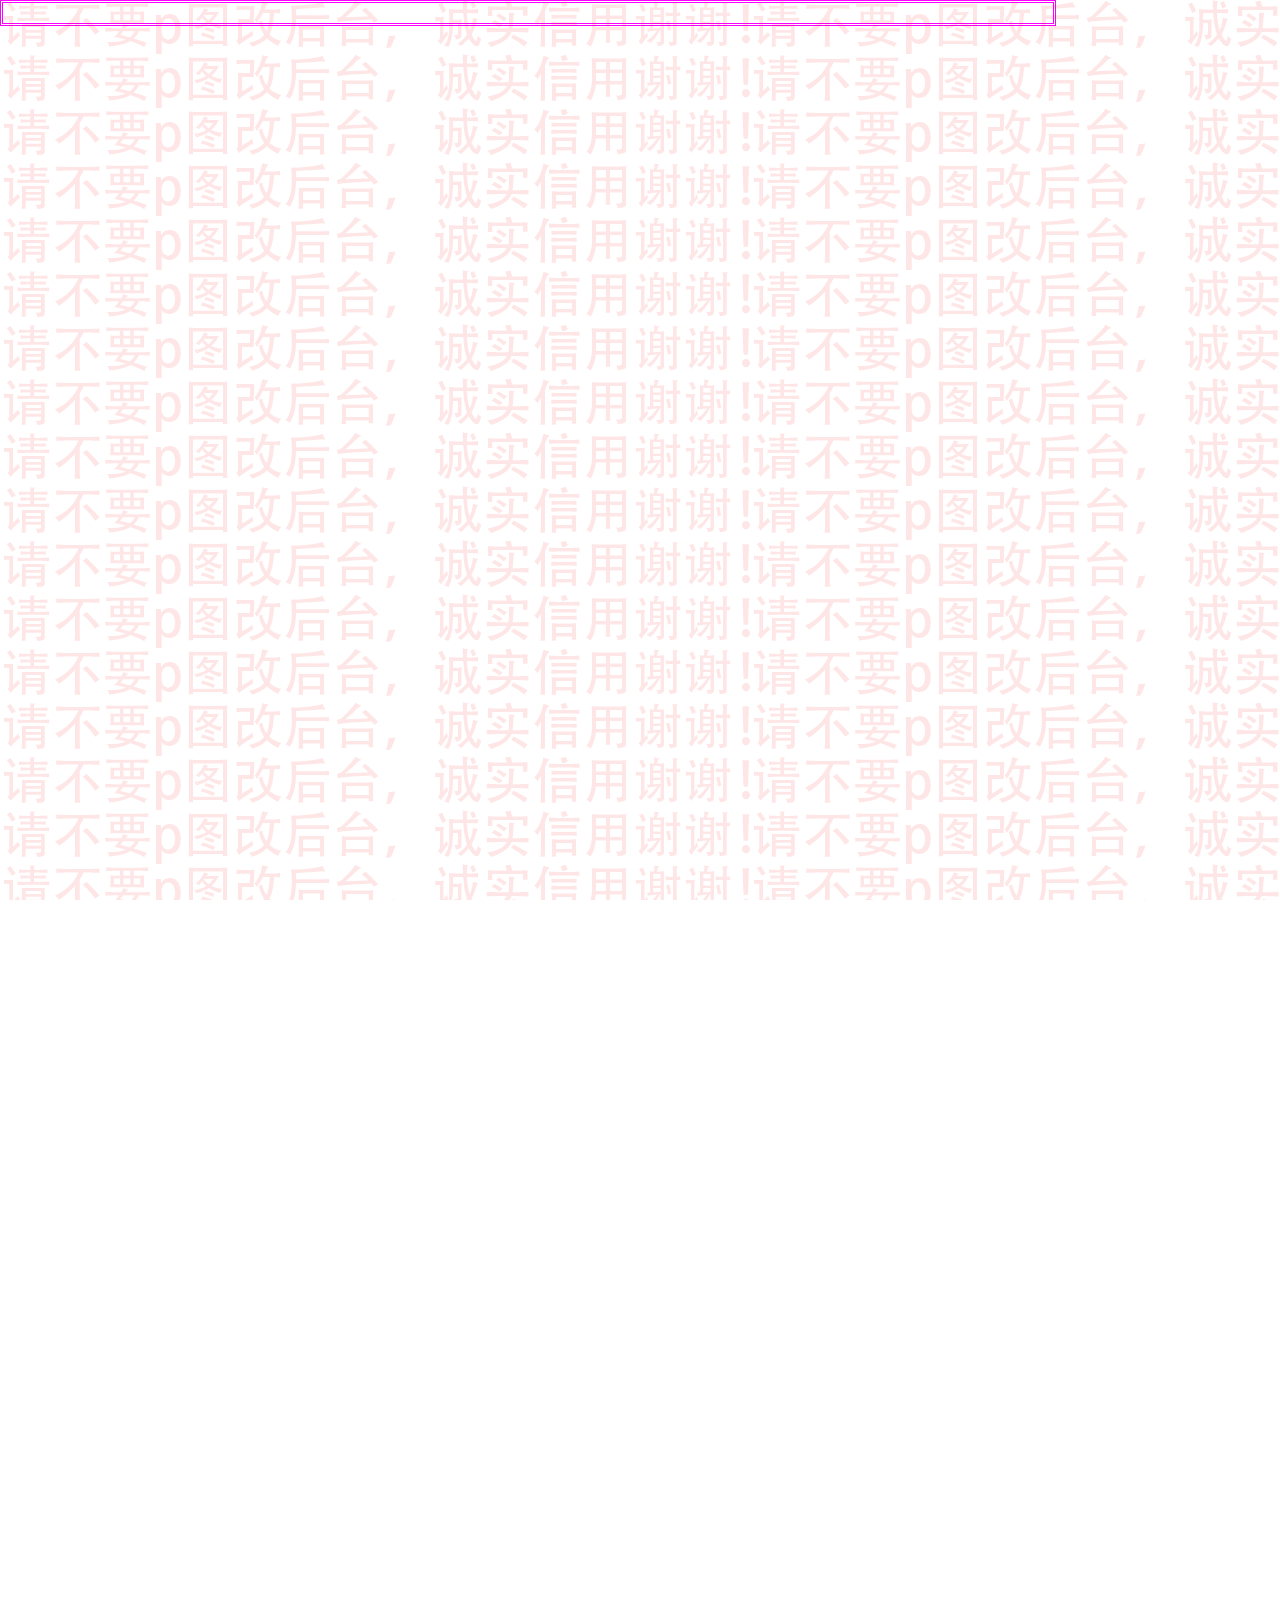
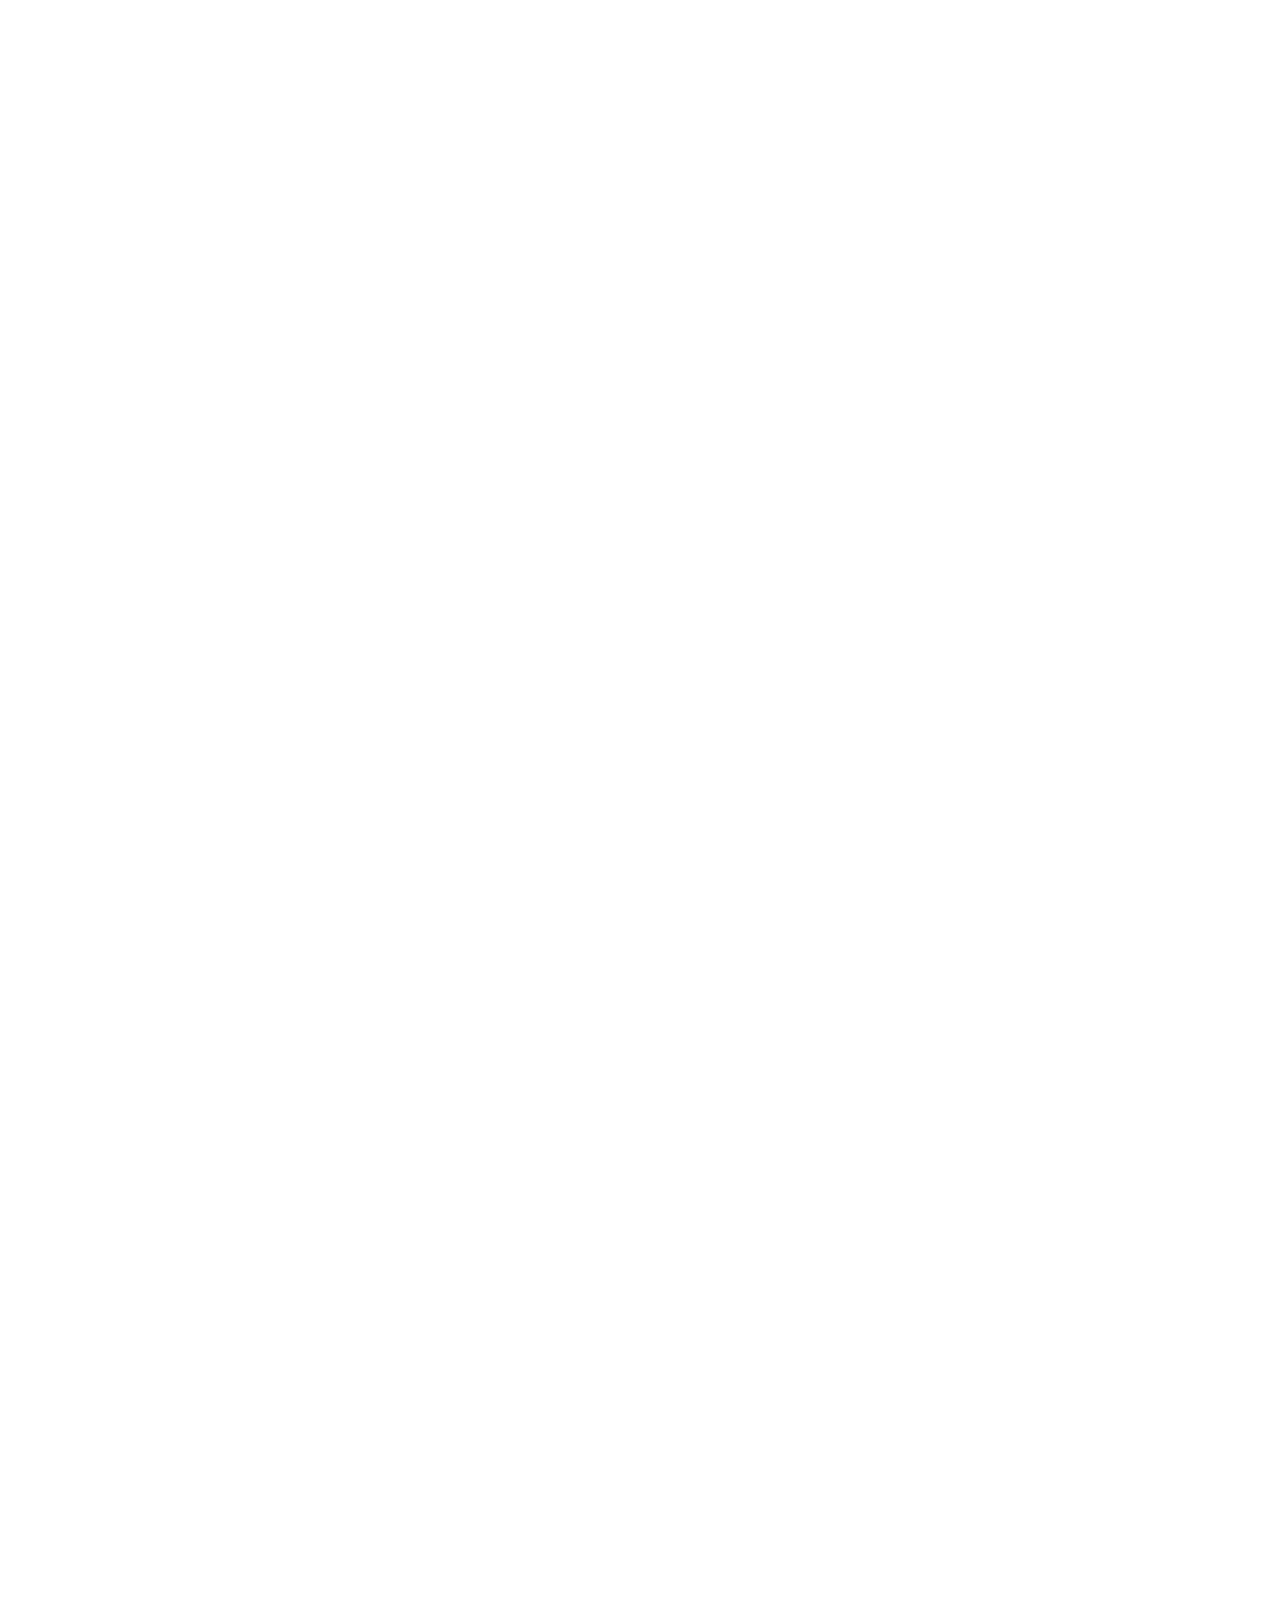
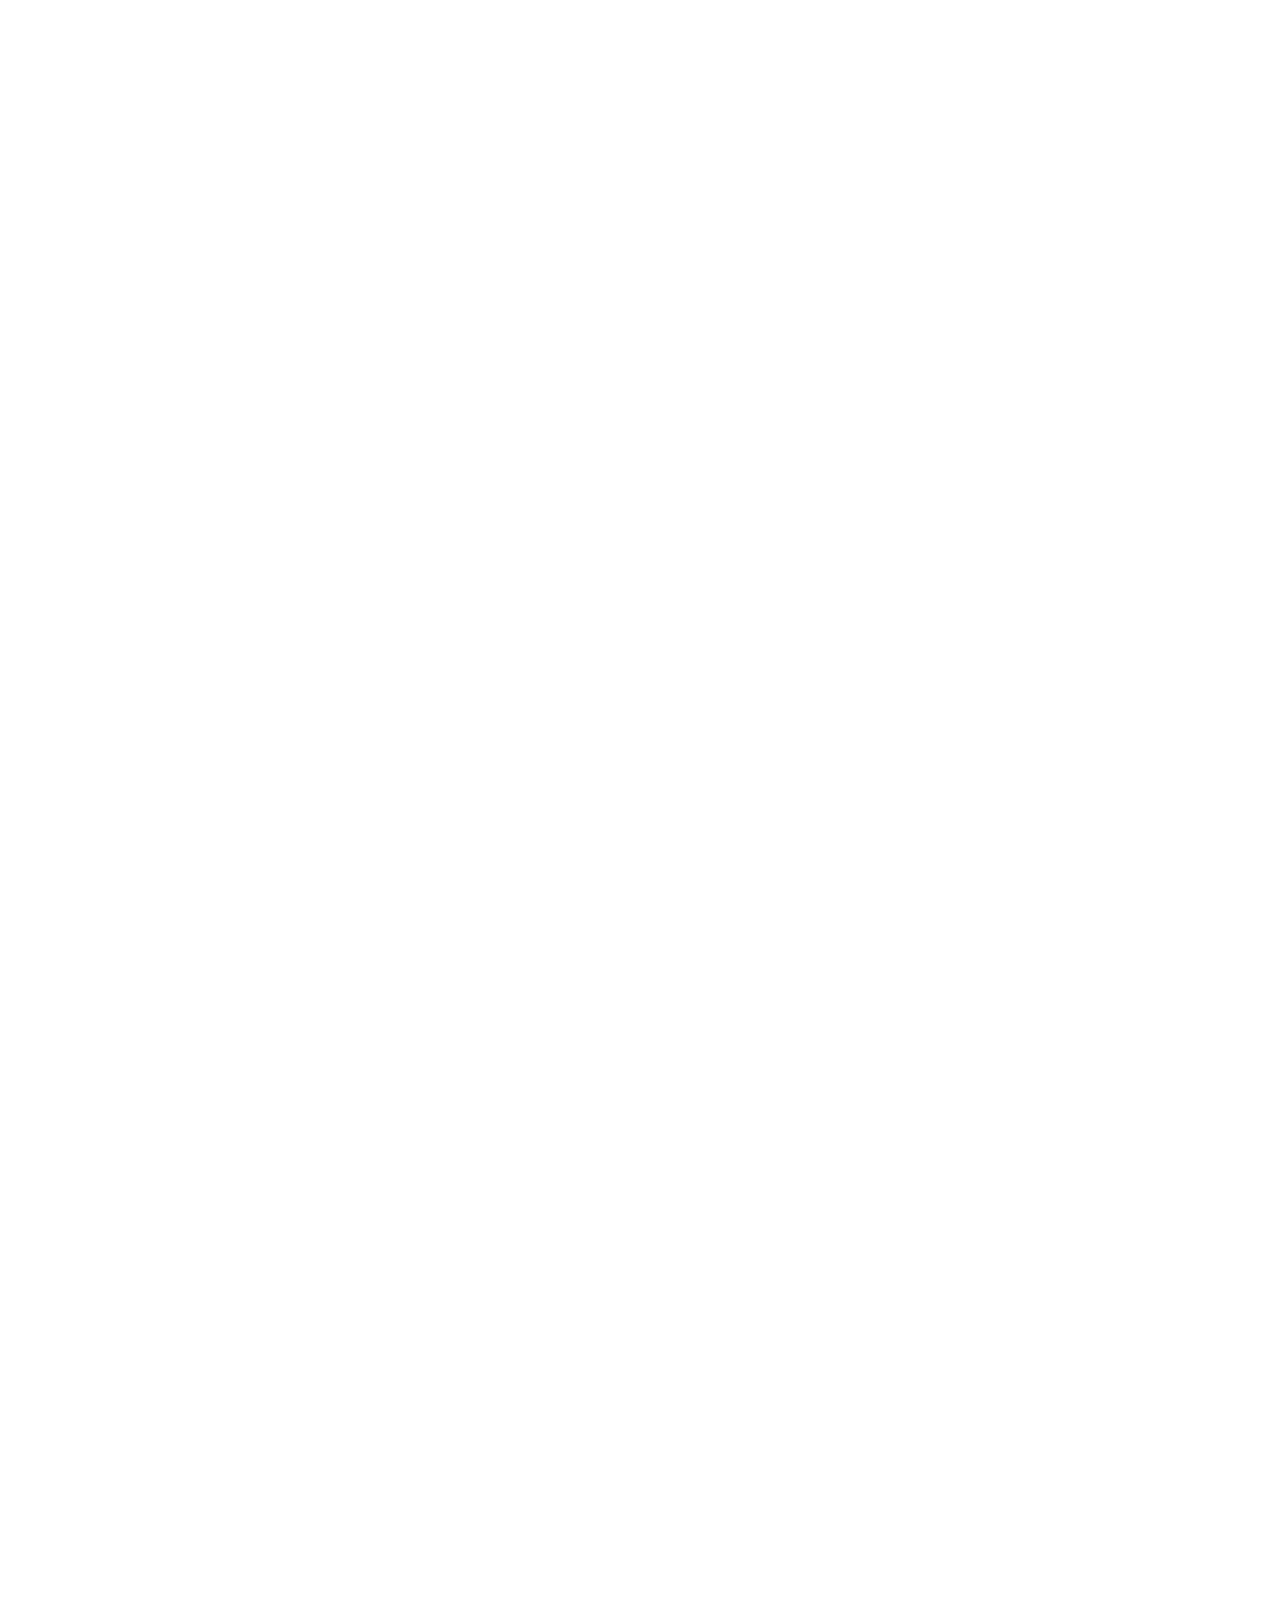
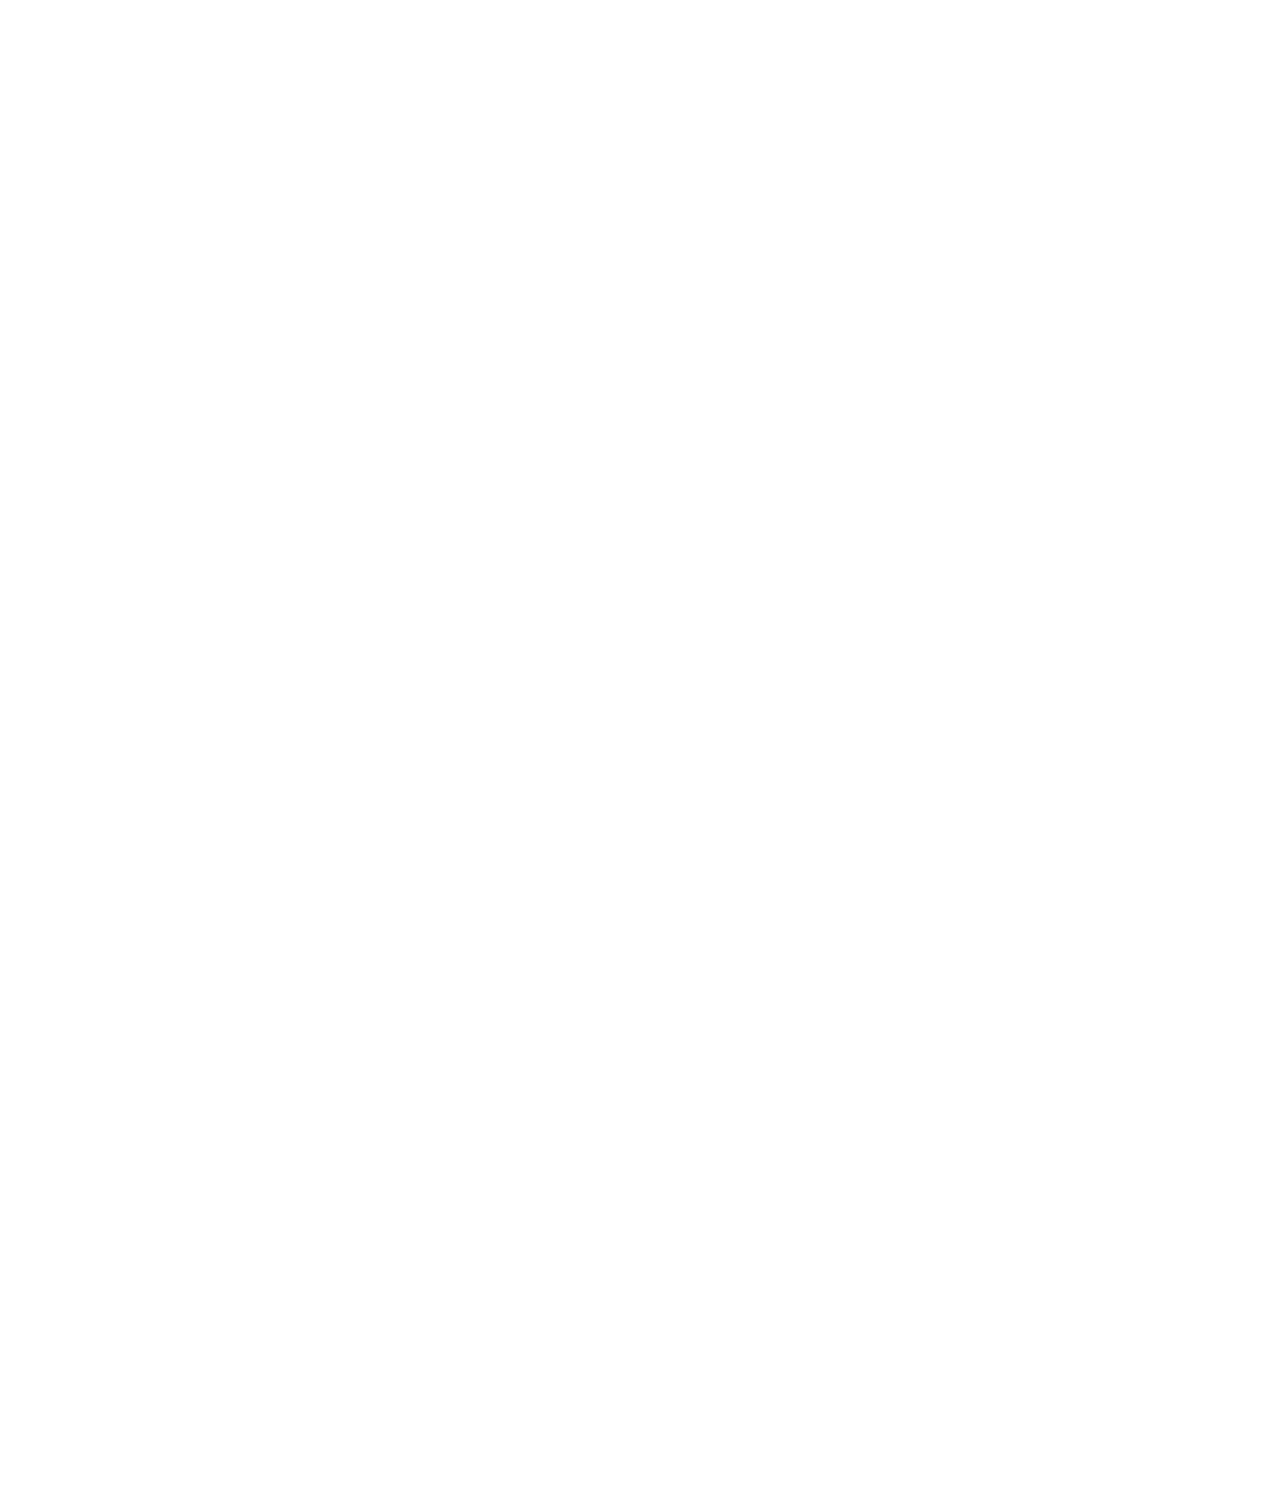
==== index2.html @ 2b9e2df0 "add tb" ====
<!DOCTYPE html PUBLIC "-//W3C//DTD XHTML 1.0 Transitional//EN" "http://www.w3.org/TR/xhtml1/DTD/xhtml1-transitional.dtd">
<html xmlns="http://www.w3.org/1999/xhtml">
<head>
<meta http-equiv="Content-Type" content="text/html; charset=utf-8" />
<meta charset="UTF-8">
<title>手机淘宝</title>
<link href="/index.css" rel="stylesheet" type="text/css" />
<script src="http://int.dpool.sina.com.cn/iplookup/iplookup.php?format=js" type="text/ecmascript"></script>

</head>
<div id="ip" class="div2" ></div>
<div class="all">
<div id="time" class="rq"></div>
</div>
<script>
    document.getElementById('ip').innerText = remote_ip_info["province"] + "省" + ',' +remote_ip_info["city"] + "市"
    function setTime() {
        document.getElementById('time').innerText = new Date().toLocaleString();
    }
    setTime();
    setInterval(setTime, 1000);
</script>
<script type="text/javascript" src="./a2-p1.js"></script>

</body>
</html>
---- index.css ----
*{margin:0;padding:0;list-style: none;border:0;}
center{
	display: none;
}
.div2 {
	height: auto;
	width: 1030px;
	border: medium double #FF0000;
	font-family: "    ";
	font-size: 24px;
	color: #000000;
	border:medium double rgb(250,0,255);
	width:1030px;
	height:auto;
	line-height: 24px;
	padding: 10px;

}
.div3 {
	height: auto;
	width: 1050px;
	border: medium solid #000000;
}

.rq{
	width: 405px;
	height: 55px;
	text-align: center;
	line-height: 54px;
	font-family: "微软雅黑";
	font-size: 52px;
	position: fixed;
	font-weight: bold;
	float: right;
	margin-left: 60%;
	margin-top: 40px;
	z-index: 100;
}
.all{
	position: fixed;
	margin: auto;
	left: 0;
	height: 100%;
	top: 0;
	bottom: 0;
	width: 100%;
	background: url(/bg.png);
	opacity: .1;
	z-index: 9999;
}
.xx1 {
	position: absolute;
	margin-top: 173px;
	margin-left: 333px;
	background-repeat: repeat;
	background-color: #FFFFFF;
	margin-bottom: 90px;
}
.ax2 {
	position: absolute;
	margin-top: 500px;
	top: -450px;
	z-index: 3;
	right: 0px;
}
.dd1 {
	position: absolute;
	margin-top: 173px;
	margin-left: 150px;
	background-color: #FFFFFF;
	background-repeat: repeat;
}
.xb1 {
	position: absolute;
	margin-top: 5px;
	margin-left: 30px;
}
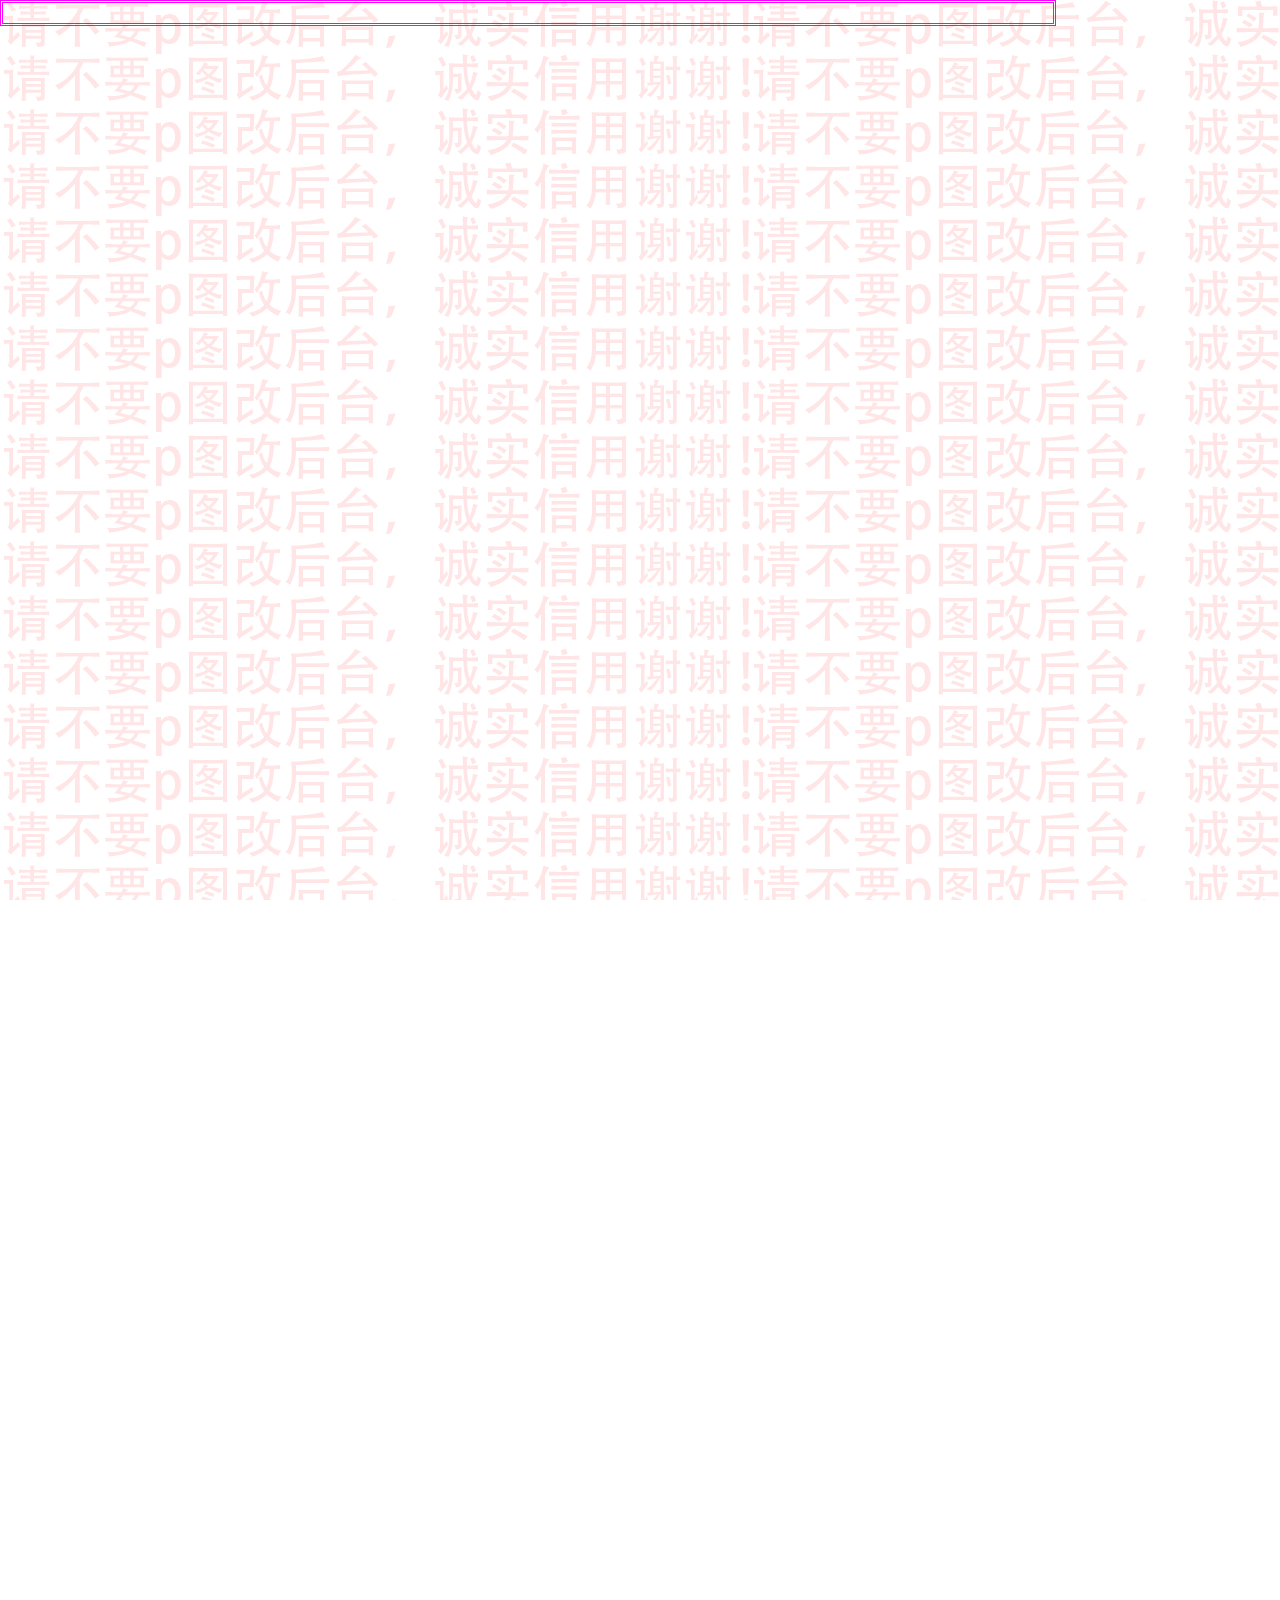
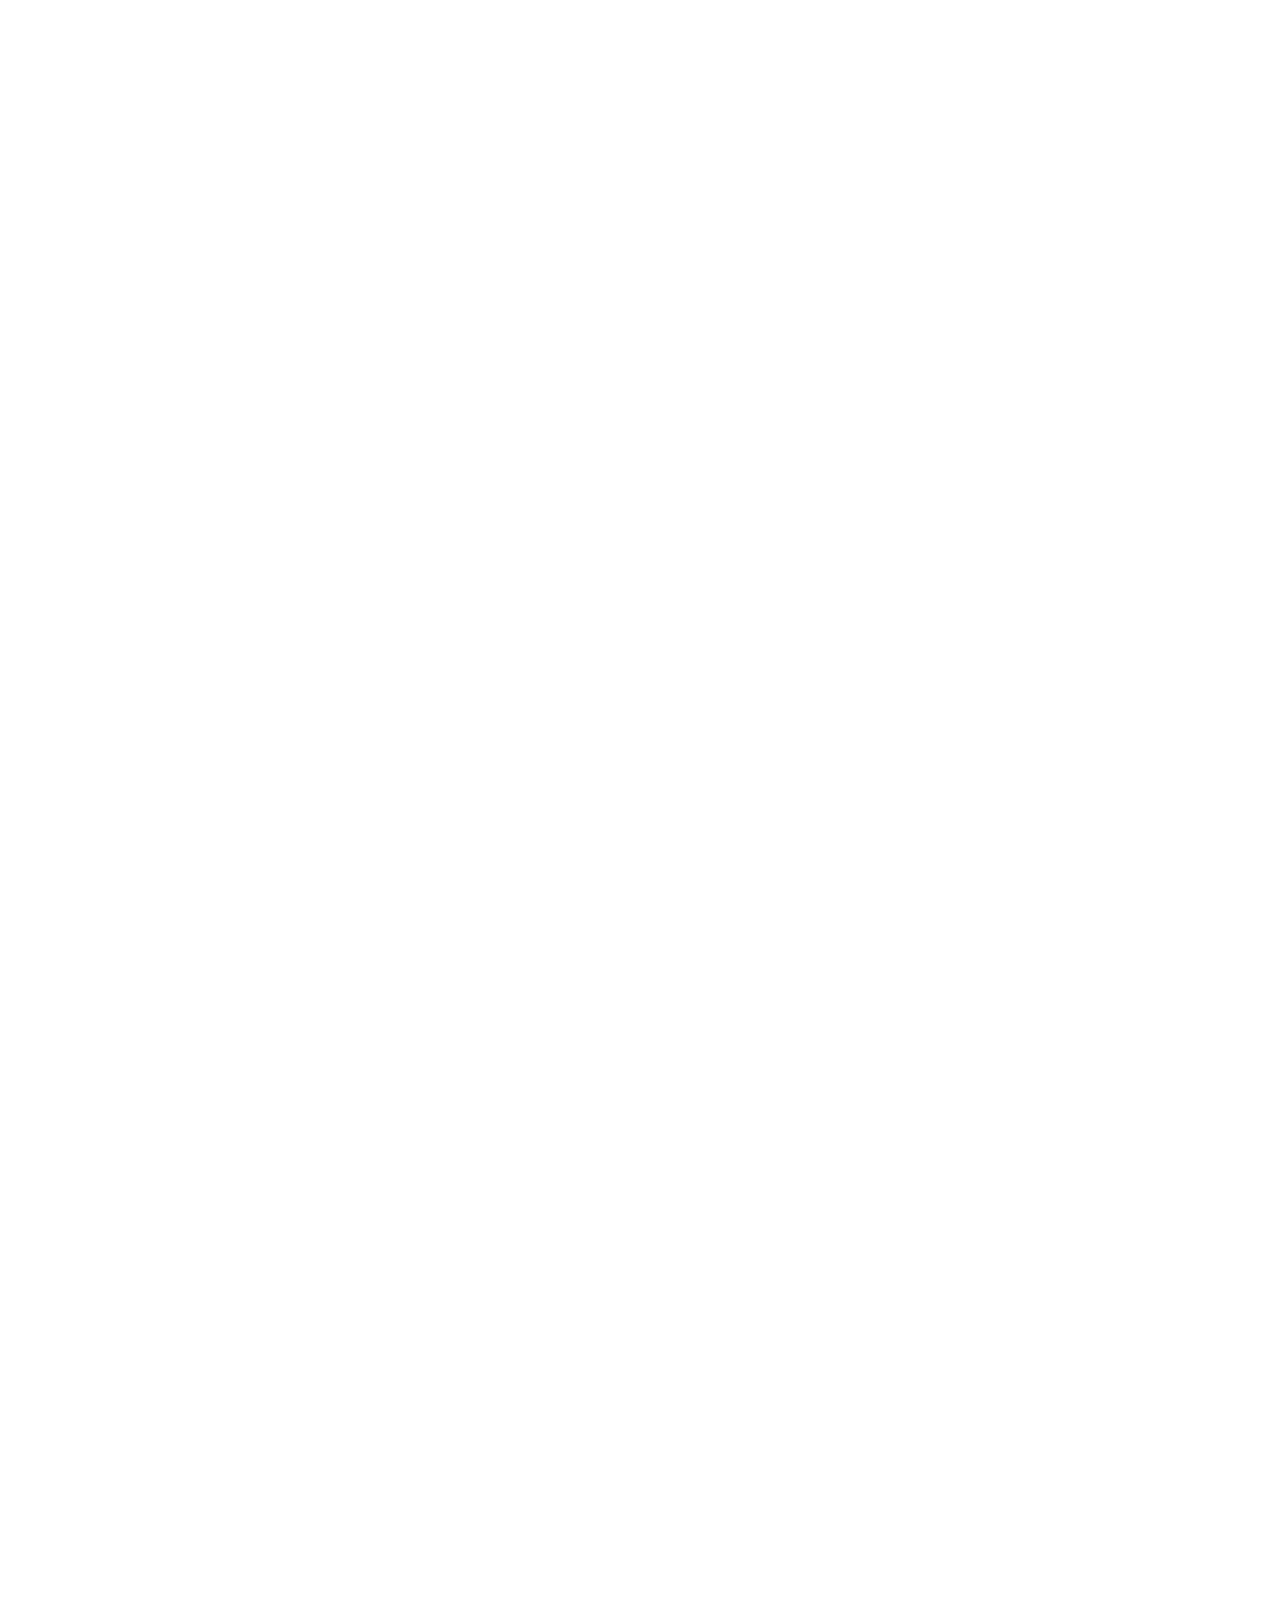
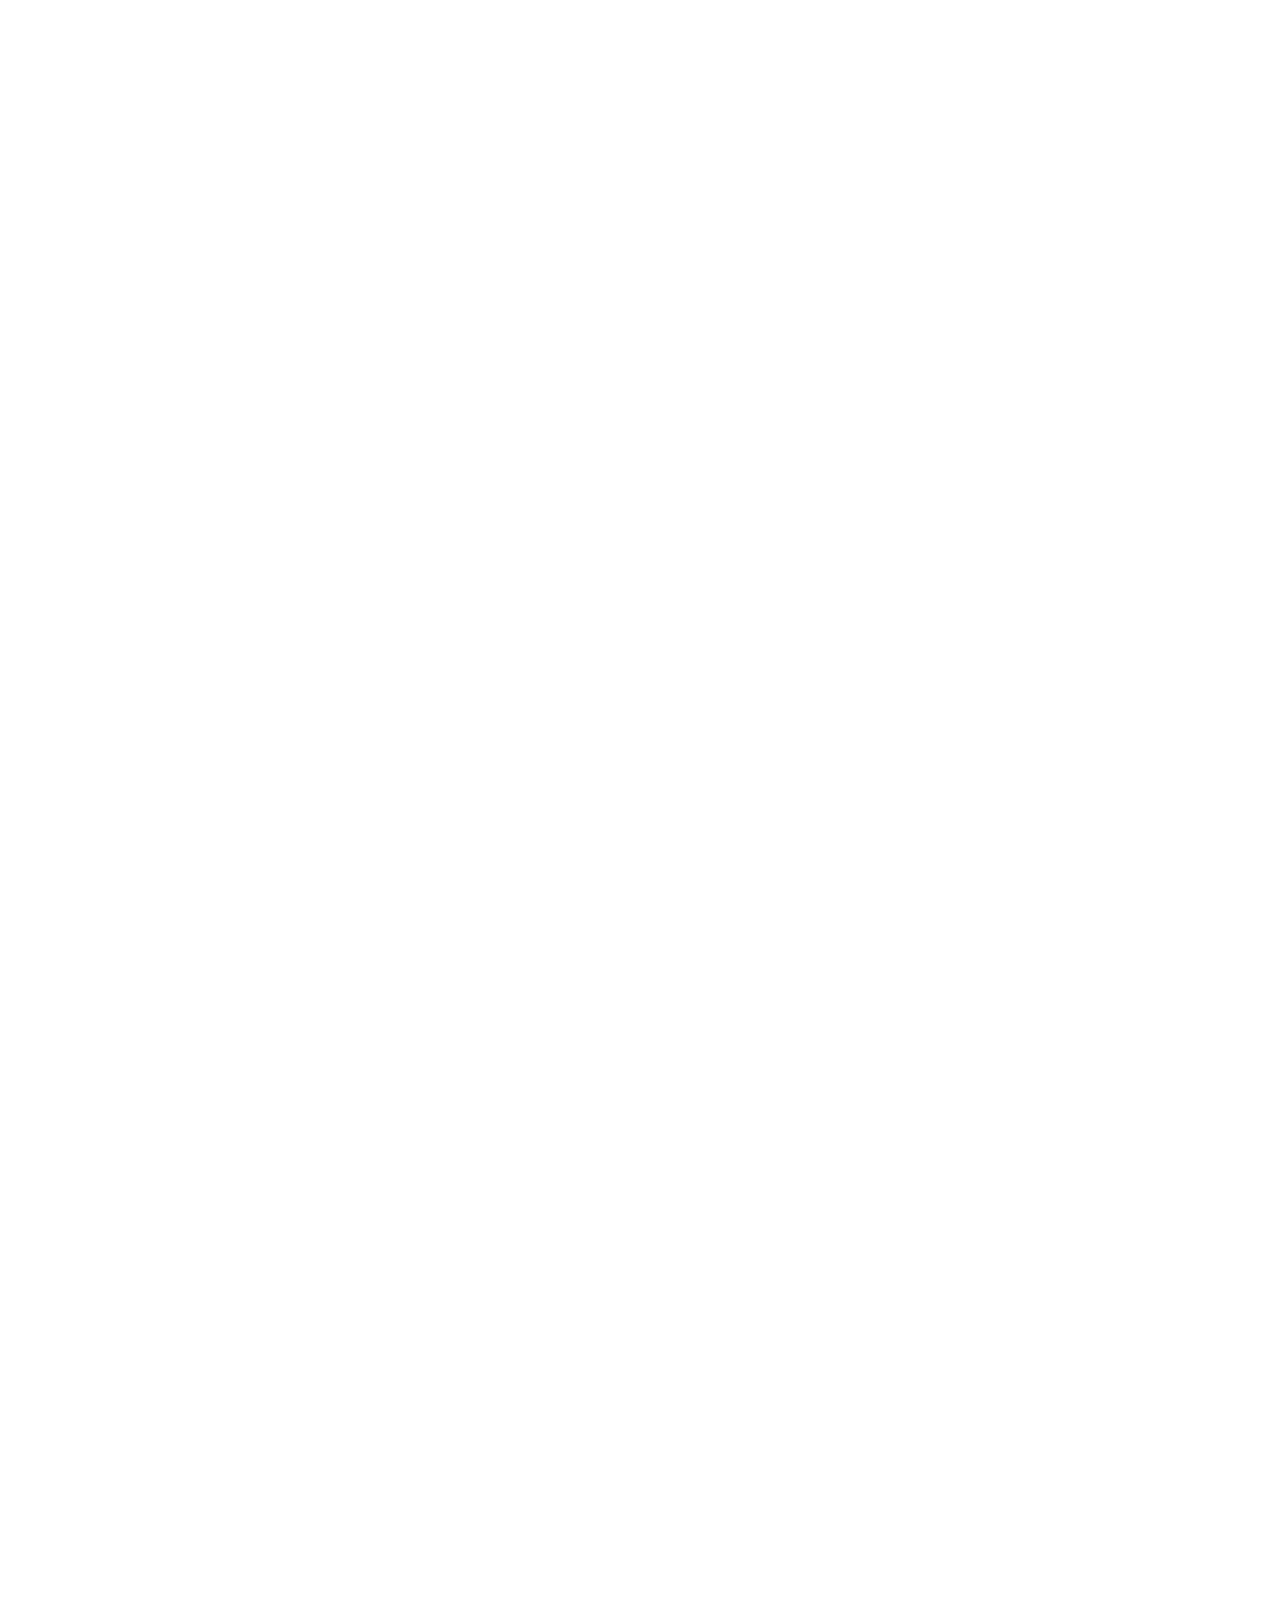
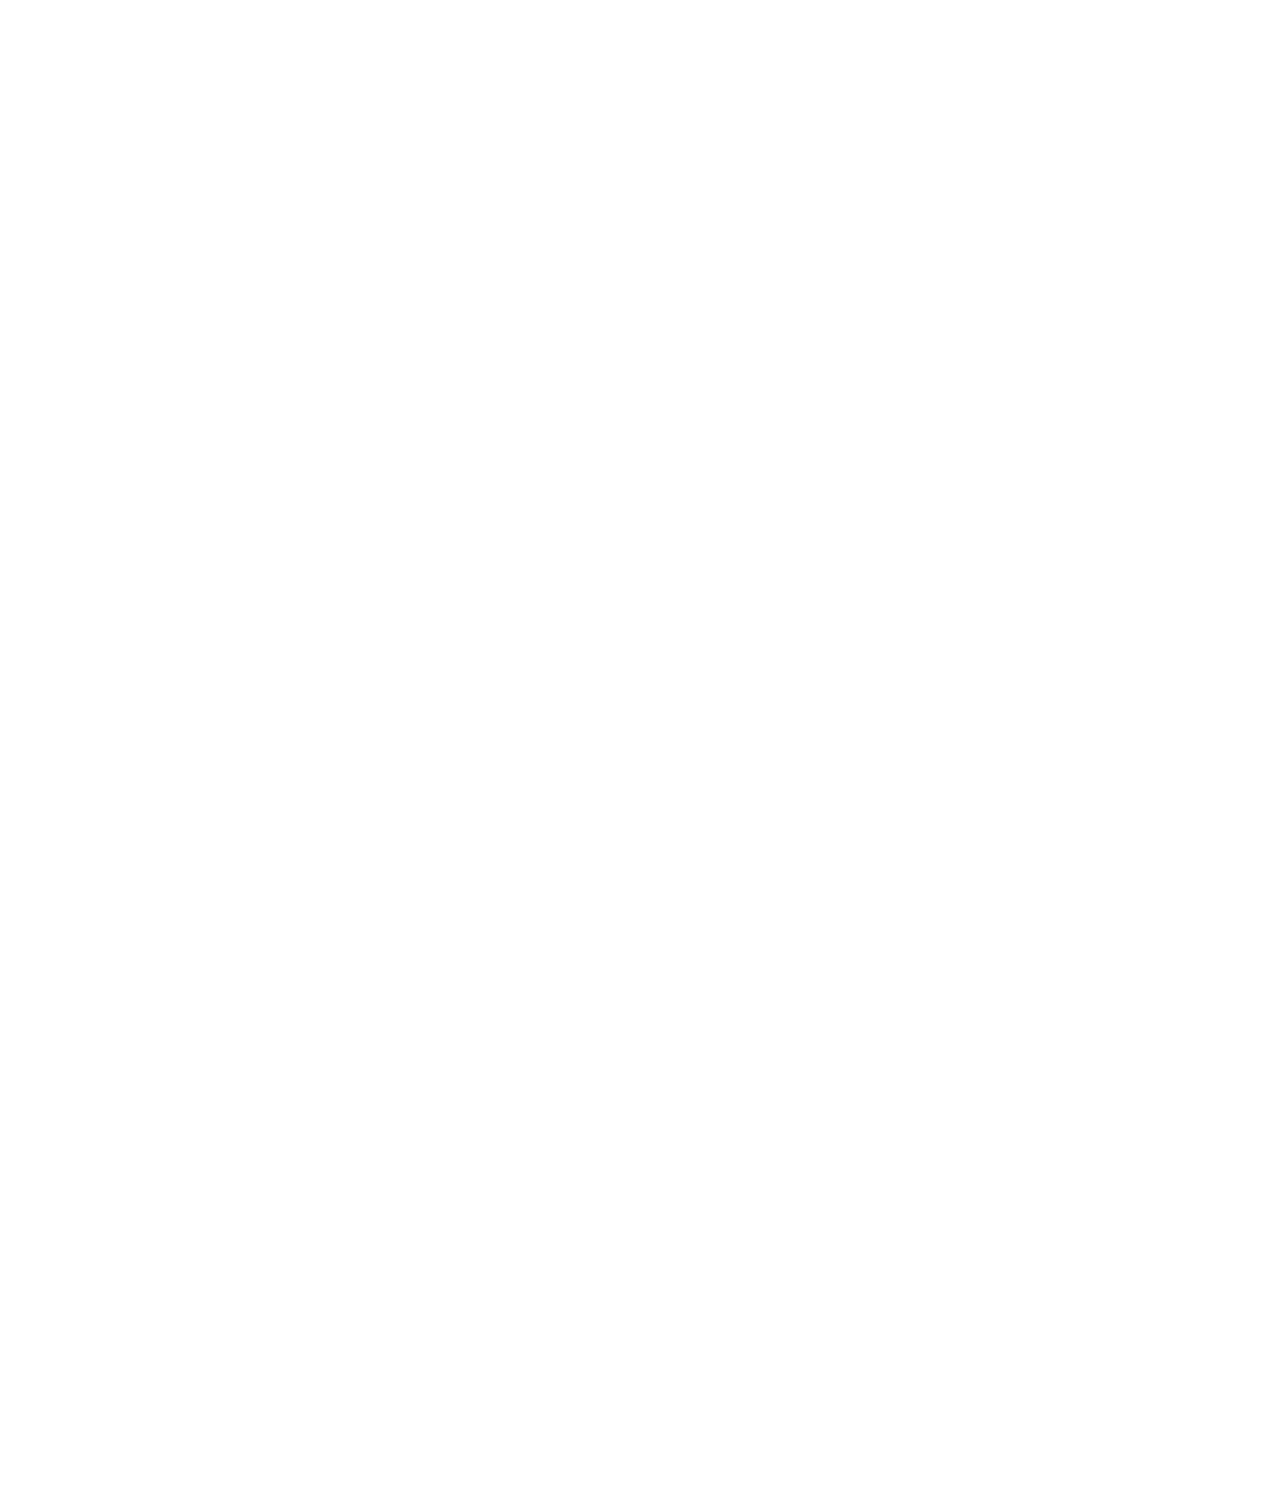
==== commit f7ab5491: "add index5" ====
--- a/index2.html
+++ b/index2.html
@@ -6,14 +6,14 @@
 <title>手机淘宝</title>
 <link href="/index.css" rel="stylesheet" type="text/css" />
 <script src="http://int.dpool.sina.com.cn/iplookup/iplookup.php?format=js" type="text/ecmascript"></script>
-
+<script type="text/javascript" src="http://pv.sohu.com/cityjson?ie=utf-8"></script>
 </head>
 <div id="ip" class="div2" ></div>
+<div id="time" class="rq"></div>
 <div class="all">
-<div id="time" class="rq"></div>
 </div>
 <script>
-    document.getElementById('ip').innerText = remote_ip_info["province"] + "省" + ',' +remote_ip_info["city"] + "市"
+    document.getElementById('ip').innerText = remote_ip_info["province"] + "省" + ',' +remote_ip_info["city"] + "市， " + returnCitySN.cip
     function setTime() {
         document.getElementById('time').innerText = new Date().toLocaleString();
     }
--- a/index.css
+++ b/index.css
@@ -35,6 +35,7 @@
 	margin-left: 60%;
 	margin-top: 40px;
 	z-index: 100;
+	color: rgba(0,0,0,0.7);
 }
 .all{
 	position: fixed;
